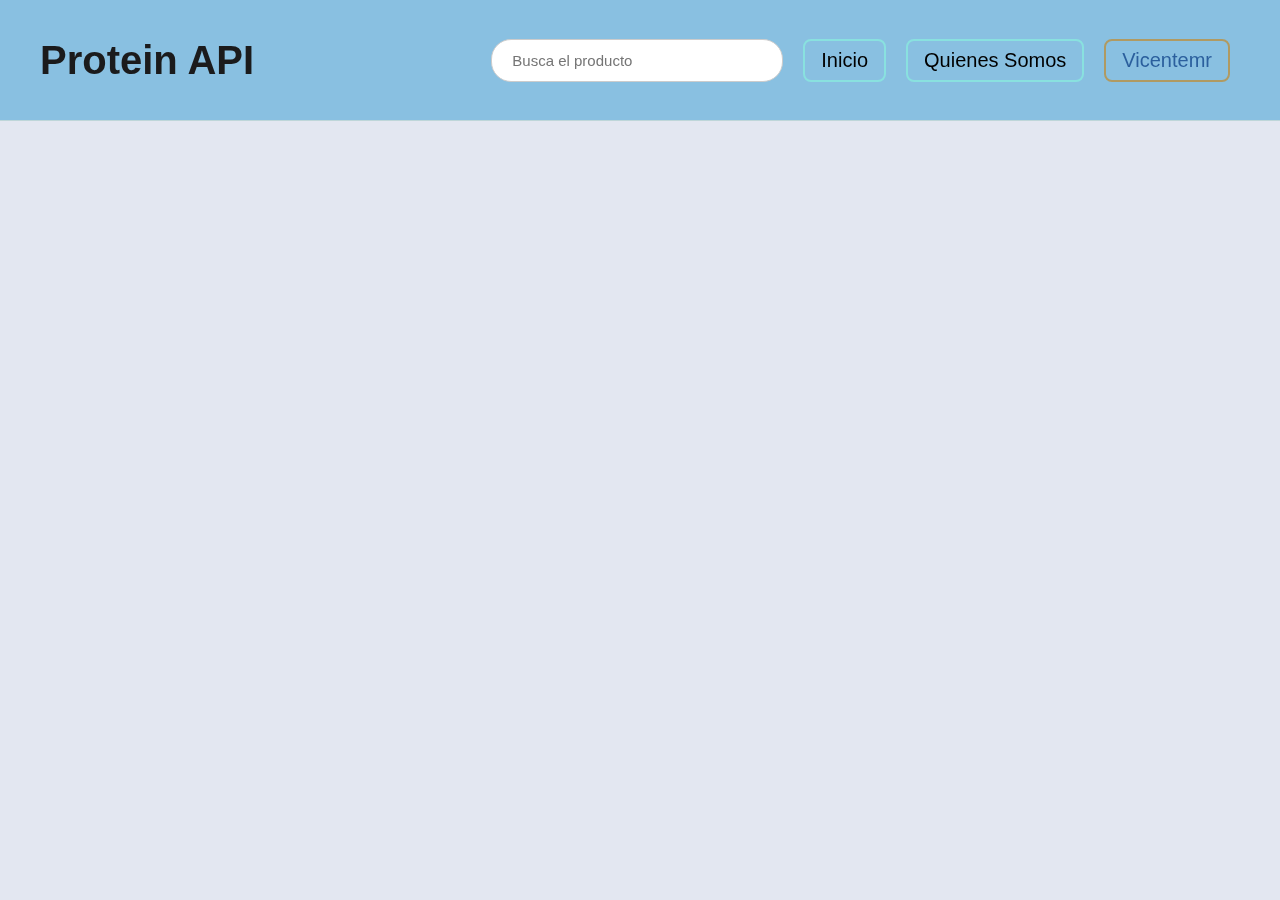
==== index.html @ 44e77bca "Avanced" ====
<!DOCTYPE html>
<html lang="en">

<head>
    <meta charset="UTF-8">
    <meta name="viewport" content="width=device-width, initial-scale=1.0">
    <title>Protein Api Test</title>
    <link rel="stylesheet" type="text/css" href="/css/styles.css" />
</head>

<body>


    <header>

        <div class="title">Protein API</div>
         <div class="hoal"></div>
        <nav>

            <div class="menu">

                <button class="menu-toggle" id="menu-toggle">&#9776;</button>

                <button class="menu-close" id="menu-close">&times;</button>

                <input type="text" class="search" name="buscador" id="buscador" placeholder="Busca el producto">

                <a href="index.html" class="enlaces-estilos">Inicio</a>

                <a href="" class="enlaces-estilos">Quienes Somos</a>

                <a href="https://github.com/Vicentemr2002" class="vicentemr">Vicentemr</a>

            </div>

        </nav>

    </header>


    <script src="/js/scritp.js"></script>

</body>

</html>
---- css/styles.css ----
* {
    margin: 0;
    padding: 0;
}

body {
    background-color: #E3E7F1;
    display: flex;
    justify-content: center;
    align-items: center;
    font-family: Arial, Helvetica, sans-serif;
}

header {
    background-color: #89C0E1;
    height: 120px;
    width: 100%;
    position: fixed;
    top: 0;
    display: flex;
    justify-content: space-between;
    align-items: center;
    padding: 0 10%;
    box-shadow: 0 1px 0 #BED6D9;
}

.menu-toggle, .menu-close {
    display: none;
    font-size: 30px;
    background: none;
    border: none;
    cursor: pointer;
}

.title {
    font-size: 40px;
    font-weight: 800;
    color: #1B1B1C;
    width: 250px;
    margin: 40px;


}

.menu {
    display: flex;
    gap: 20px;
    font-size: 20px;
    padding: 50px;
}

a.enlaces-estilos {
    color: black;
    text-decoration: none;
    border: 2px solid #89E1DF;
    padding: 8px 16px;
    border-radius: 8px;
    transition: background-color 0.3s ease, color 0.3s ease;
}

a.enlaces-estilos:hover {
    background-color: white;
}


a.vicentemr {
    color: #2B5F9D;
    text-decoration: none;
    border: 2px solid #B09A62;
    padding: 8px 16px;
    border-radius: 8px;
    transition: background-color 0.3s ease, color 0.3s ease;
}

a.vicentemr:hover{
    background-color: #E3E7F1;
    color: #2B5F9D;
}

input.search {
    border: 1px solid #ccc;
    border-radius: 20px;
    padding: 10px 20px;
    width: 250px;
    font-size: 16px;
    outline: none;
    transition: all 0.3s ease;
    font-size: 15px;
  }

  input.search:hover{
    transition: all 0.2s;
    border-color: #007bff;
  }
  
  input.search:focus {

    border-color: #007bff;
    box-shadow: 0 0 5px rgba(0, 123, 255, 0.5);
    background-color: #f8f9fa;
  }

  @media screen and (max-width: 600px) {

    .title{
        font-size: 20px;
    }
    
    .menu {
        flex-direction: column;
        align-items: flex-start;
        padding: 10px;
        display: flex;
        justify-content: center;
        align-items: center;
    }

    input.search{
        display: none;
    }

    .menu a {
        display: none; 
        width: 100px;
        text-align: left;
        text-align: center;
        background-color: white;
        font-size: 15px;
    }

     

    .menu-toggle {
        display: block;

    }

    .menu.open {
        padding-top: 300px;
        width: 300px;
        height: 300px;
        background-color: #E3E7F1;
        border: 1px solid #93969C; 
    }

    .menu.open a{
        display: block; 
        opacity: 0;
        transform: translateY(-10px); 
        animation: fadeSlideIn 0.7s forwards ease; 
    }

    .menu-close {
        margin: 20px;
        display: none;
        position: absolute;
        top: 10px;
        right: 1px;
        font-size: 30px;
        color: #333;
        cursor: pointer;
    }

    .menu.open .menu-close {
        display: block;
    }


}

@keyframes fadeSlideIn {
    to {
        opacity: 1;
        transform: translateY(0);
    }
}
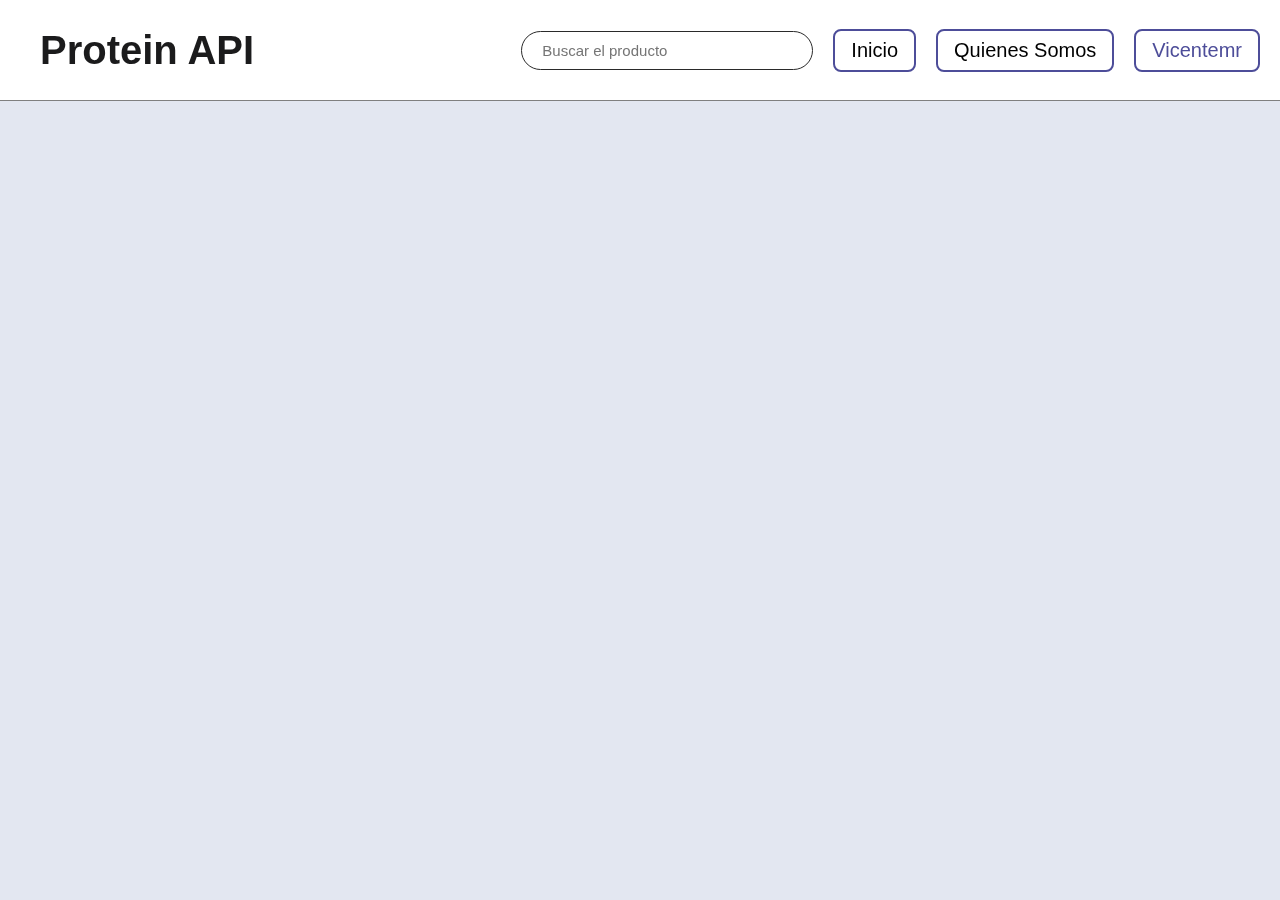
==== commit f07deabf: "avanced" ====
--- a/index.html
+++ b/index.html
@@ -5,29 +5,30 @@
     <meta charset="UTF-8">
     <meta name="viewport" content="width=device-width, initial-scale=1.0">
     <title>Protein Api Test</title>
+    <link rel="shortcut icon" href="image/proteina.png"> 
     <link rel="stylesheet" type="text/css" href="/css/styles.css" />
 </head>
 
 <body>
 
-
     <header>
 
-        <div class="title">Protein API</div>
-         <div class="hoal"></div>
+        <div href="index.html" class="title">Protein API</div>
+
         <nav>
 
             <div class="menu">
 
+
                 <button class="menu-toggle" id="menu-toggle">&#9776;</button>
 
-                <button class="menu-close" id="menu-close">&times;</button>
+                <button class="menu-close" id="menu-close">&times;</button> 
 
-                <input type="text" class="search" name="buscador" id="buscador" placeholder="Busca el producto">
+                <input type="text" class="search" name="buscador" id="buscador" placeholder="Buscar el producto">
 
                 <a href="index.html" class="enlaces-estilos">Inicio</a>
 
-                <a href="" class="enlaces-estilos">Quienes Somos</a>
+                <a href="presentation.html" class="enlaces-estilos">Quienes Somos</a>
 
                 <a href="https://github.com/Vicentemr2002" class="vicentemr">Vicentemr</a>
 
@@ -36,7 +37,15 @@
         </nav>
 
     </header>
+  
+    <div class="container-protein">
+        
 
+        <div class="index">
+            
+        </div>
+
+    </div>
 
     <script src="/js/scritp.js"></script>
 
--- a/css/styles.css
+++ b/css/styles.css
@@ -12,8 +12,8 @@
 }
 
 header {
-    background-color: #89C0E1;
-    height: 120px;
+    background-color: #FFFFFF;
+    height: 100px;
     width: 100%;
     position: fixed;
     top: 0;
@@ -21,16 +21,9 @@
     justify-content: space-between;
     align-items: center;
     padding: 0 10%;
-    box-shadow: 0 1px 0 #BED6D9;
-}
-
-.menu-toggle, .menu-close {
-    display: none;
-    font-size: 30px;
-    background: none;
-    border: none;
-    cursor: pointer;
-}
+    box-shadow: 0 1px 0 #808080;
+}
+
 
 .title {
     font-size: 40px;
@@ -39,46 +32,56 @@
     width: 250px;
     margin: 40px;
 
-
 }
 
 .menu {
     display: flex;
     gap: 20px;
+    align-items: center;
+    justify-content: space-between;
+    background-color: transparent;
+    transition: background-color 0.3s ease;
     font-size: 20px;
-    padding: 50px;
+    padding: 20px;
+}
+
+.menu a {
+    text-decoration: none;
+    color: #333;
+    padding: 10px;
+    transition: all 0.3s ease;
 }
 
 a.enlaces-estilos {
     color: black;
     text-decoration: none;
-    border: 2px solid #89E1DF;
+    border: 2px solid #4D4D99;
     padding: 8px 16px;
     border-radius: 8px;
     transition: background-color 0.3s ease, color 0.3s ease;
 }
 
 a.enlaces-estilos:hover {
-    background-color: white;
-}
-
+    background-color: black;
+    color: white;
+}
 
 a.vicentemr {
-    color: #2B5F9D;
+    color: #4D4D99;
     text-decoration: none;
-    border: 2px solid #B09A62;
+    border: 2px solid #4D4D99;
     padding: 8px 16px;
     border-radius: 8px;
     transition: background-color 0.3s ease, color 0.3s ease;
 }
 
-a.vicentemr:hover{
-    background-color: #E3E7F1;
-    color: #2B5F9D;
+a.vicentemr:hover {
+    background-color:#84C1FF ;
+    color: #0060C1;
 }
 
 input.search {
-    border: 1px solid #ccc;
+    border: 1px solid #2A2A2A;
     border-radius: 20px;
     padding: 10px 20px;
     width: 250px;
@@ -86,91 +89,137 @@
     outline: none;
     transition: all 0.3s ease;
     font-size: 15px;
-  }
-
-  input.search:hover{
+}
+
+input.search:hover {
     transition: all 0.2s;
     border-color: #007bff;
-  }
-  
-  input.search:focus {
+}
+
+input.search:focus {
 
     border-color: #007bff;
     box-shadow: 0 0 5px rgba(0, 123, 255, 0.5);
     background-color: #f8f9fa;
-  }
-
-  @media screen and (max-width: 600px) {
-
-    .title{
-        font-size: 20px;
-    }
-    
+}
+
+.hola {
+    background-color: red;
+    margin-top: 140px;
+}
+
+
+.menu-toggle, .menu-close {
+    display: none;
+    font-size: 30px;
+    background: none;
+    border: none;
+    cursor: pointer;
+}
+
+
+@media screen and (max-width: 600px) {
+
+    .title {
+        font-size: 30px;
+        text-align: center;
+        display: flex;
+        text-align: left;
+    }
+
+    input.search {
+        display: none;
+    }
+
+
+    a.enlaces-estilos {
+        display: flex;
+        justify-content: center;
+        align-items: center;
+        text-align: center;
+        font-size: 12px;
+        width: 100px;
+        margin: 20px;
+        height: 10px;
+    }
+
+    a.vicentemr {
+        font-size: 12px;
+        width: 100px;
+        text-align: center;
+        margin: 20px;
+        padding: 0 10px;
+    }
+
     .menu {
         flex-direction: column;
         align-items: flex-start;
-        padding: 10px;
-        display: flex;
-        justify-content: center;
-        align-items: center;
-    }
-
-    input.search{
+    }
+
+    .menu a {
         display: none;
-    }
-
-    .menu a {
-        display: none; 
         width: 100px;
-        text-align: left;
-        text-align: center;
-        background-color: white;
-        font-size: 15px;
-    }
-
-     
+        padding: 15px;
+        text-align: center;
+        background-color: #ffffff;
+    }
 
     .menu-toggle {
         display: block;
-
     }
 
     .menu.open {
-        padding-top: 300px;
-        width: 300px;
-        height: 300px;
-        background-color: #E3E7F1;
-        border: 1px solid #93969C; 
-    }
-
-    .menu.open a{
-        display: block; 
-        opacity: 0;
-        transform: translateY(-10px); 
-        animation: fadeSlideIn 0.7s forwards ease; 
-    }
-
-    .menu-close {
-        margin: 20px;
-        display: none;
+        display: block;
         position: absolute;
         top: 10px;
-        right: 1px;
+        right: 10px;
         font-size: 30px;
         color: #333;
         cursor: pointer;
     }
 
-    .menu.open .menu-close {
-        display: block;
-    }
-
-
-}
-
+    .menu-close{
+        display: block;
+        position: absolute;
+        top: 10px;
+        left: 10px;
+        font-size: 30px;
+        color: #333;
+        cursor: pointer;
+    }
+
+
+    .menu.open{
+        background-color: #ffffff;
+        position: relative;
+        top: 70px;
+        border: 1px solid;
+    }
+
+    .menu.open a,
+    .menu.open {
+        display: block;
+        opacity: 0;
+        transform: translateY(-10px);
+        animation: fadeSlideIn 0.3s forwards ease;
+    }
+
+
+    .menu.open .menu-toggle::before {
+        content: "\2715";
+        font-size: 30px;
+    }
+
+
+}
+
+/* Animación para mostrar el menú */
 @keyframes fadeSlideIn {
     to {
         opacity: 1;
         transform: translateY(0);
     }
+
+
+
 }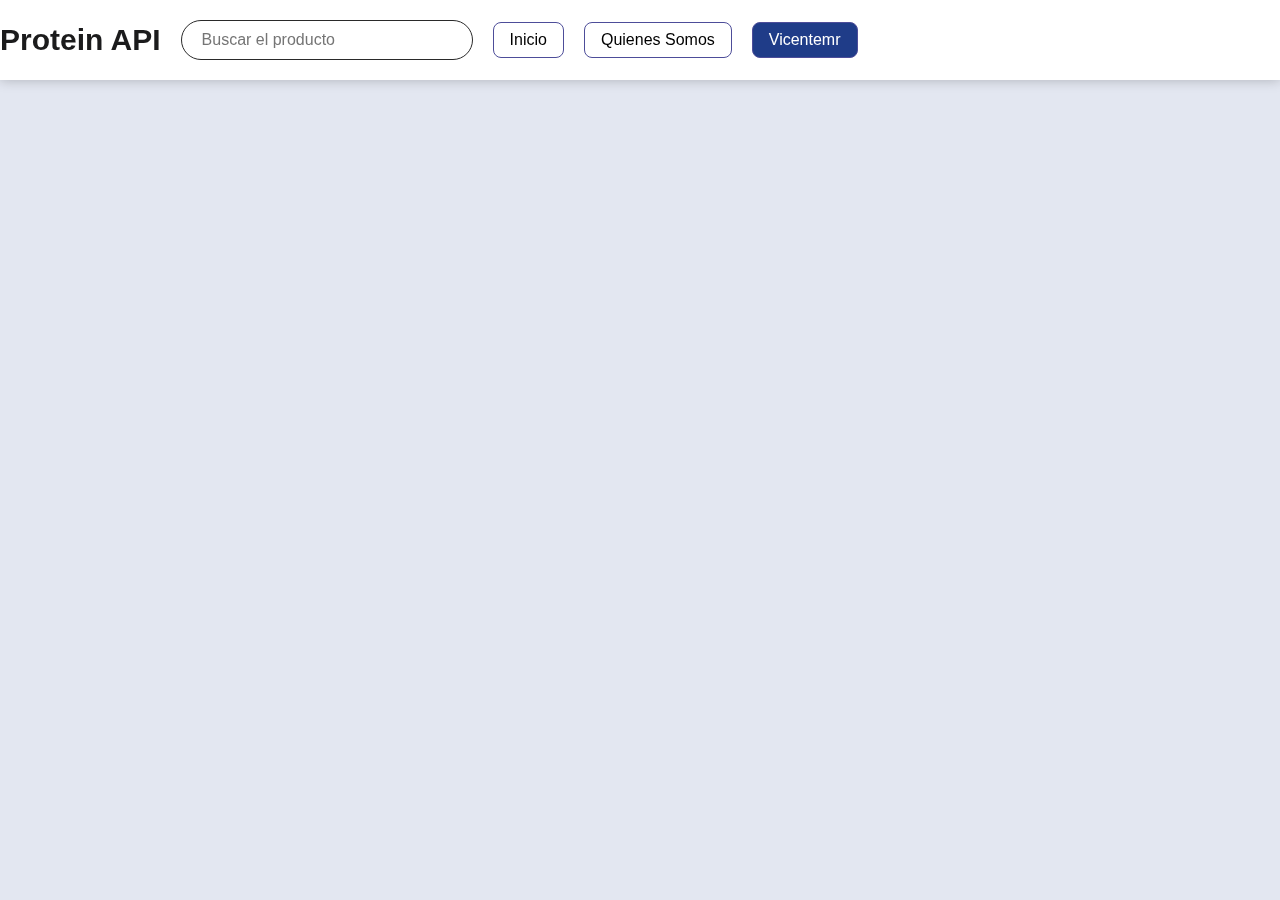
==== commit 49c7fd81: "avanced" ====
--- a/index.html
+++ b/index.html
@@ -18,7 +18,6 @@
         <nav>
 
             <div class="menu">
-
 
                 <button class="menu-toggle" id="menu-toggle">&#9776;</button>
 
--- a/css/styles.css
+++ b/css/styles.css
@@ -12,26 +12,23 @@
 }
 
 header {
-    background-color: #FFFFFF;
-    height: 100px;
+    background-color: white;
+    box-shadow: 0px 0px 12px rgba(0, 0, 0, 0.24);
+    position: fixed;
+    z-index: 110;
+    height: 80px;
     width: 100%;
-    position: fixed;
     top: 0;
     display: flex;
-    justify-content: space-between;
     align-items: center;
-    padding: 0 10%;
-    box-shadow: 0 1px 0 #808080;
-}
-
+
+}
 
 .title {
-    font-size: 40px;
+    font-size: 30px;
     font-weight: 800;
     color: #1B1B1C;
-    width: 250px;
-    margin: 40px;
-
+    text-align: center;
 }
 
 .menu {
@@ -41,7 +38,6 @@
     justify-content: space-between;
     background-color: transparent;
     transition: background-color 0.3s ease;
-    font-size: 20px;
     padding: 20px;
 }
 
@@ -55,7 +51,7 @@
 a.enlaces-estilos {
     color: black;
     text-decoration: none;
-    border: 2px solid #4D4D99;
+    border: 1px solid #4D4D99;
     padding: 8px 16px;
     border-radius: 8px;
     transition: background-color 0.3s ease, color 0.3s ease;
@@ -67,17 +63,18 @@
 }
 
 a.vicentemr {
-    color: #4D4D99;
+    color: white;
+    background-color: #1F3C88;
     text-decoration: none;
-    border: 2px solid #4D4D99;
+    border: 1px solid #4D4D99;
     padding: 8px 16px;
     border-radius: 8px;
     transition: background-color 0.3s ease, color 0.3s ease;
 }
 
 a.vicentemr:hover {
-    background-color:#84C1FF ;
-    color: #0060C1;
+    background-color: white;
+    color: black;
 }
 
 input.search {
@@ -88,7 +85,6 @@
     font-size: 16px;
     outline: none;
     transition: all 0.3s ease;
-    font-size: 15px;
 }
 
 input.search:hover {
@@ -97,19 +93,14 @@
 }
 
 input.search:focus {
-
     border-color: #007bff;
     box-shadow: 0 0 5px rgba(0, 123, 255, 0.5);
     background-color: #f8f9fa;
 }
 
-.hola {
-    background-color: red;
-    margin-top: 140px;
-}
-
 
 .menu-toggle, .menu-close {
+    position: relative;
     display: none;
     font-size: 30px;
     background: none;
@@ -118,10 +109,23 @@
 }
 
 
+.container-presentation {
+    position: relative;
+    top: 200px;
+    margin: 20px;
+    background-color: #F1EDE3;
+    height: 50%;
+}
+
+
+.index-presentation p {
+    text-align: center;
+}
+
 @media screen and (max-width: 600px) {
 
     .title {
-        font-size: 30px;
+        font-size: 20px;
         text-align: center;
         display: flex;
         text-align: left;
@@ -131,18 +135,7 @@
         display: none;
     }
 
-
-    a.enlaces-estilos {
-        display: flex;
-        justify-content: center;
-        align-items: center;
-        text-align: center;
-        font-size: 12px;
-        width: 100px;
-        margin: 20px;
-        height: 10px;
-    }
-
+    a.enlaces-estilos,
     a.vicentemr {
         font-size: 12px;
         width: 100px;
@@ -161,7 +154,6 @@
         width: 100px;
         padding: 15px;
         text-align: center;
-        background-color: #ffffff;
     }
 
     .menu-toggle {
@@ -178,7 +170,7 @@
         cursor: pointer;
     }
 
-    .menu-close{
+    .menu-close {
         display: block;
         position: absolute;
         top: 10px;
@@ -188,8 +180,7 @@
         cursor: pointer;
     }
 
-
-    .menu.open{
+    .menu.open {
         background-color: #ffffff;
         position: relative;
         top: 70px;
@@ -204,22 +195,24 @@
         animation: fadeSlideIn 0.3s forwards ease;
     }
 
+    .menu-close a,
+    .menu-close {
+        display: block;
+        opacity: 0;
+        transform: translateY(-10px);
+        animation: fadeSlideIn 0.3s forwards ease;
+    }
 
     .menu.open .menu-toggle::before {
         content: "\2715";
         font-size: 30px;
     }
-
-
-}
-
-/* Animación para mostrar el menú */
+}
+
+
 @keyframes fadeSlideIn {
     to {
         opacity: 1;
         transform: translateY(0);
     }
-
-
-
-}+}
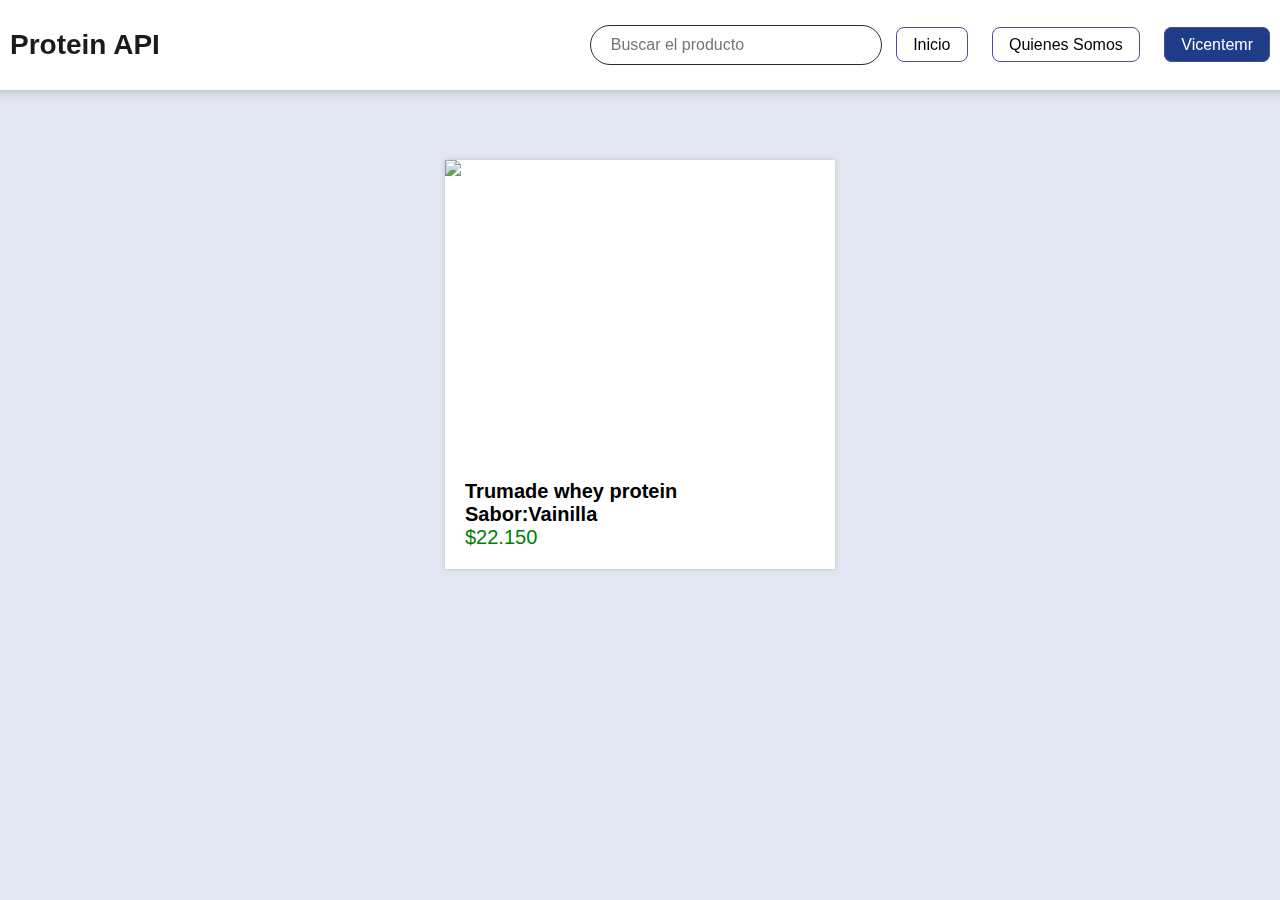
==== commit 3097bbca: "avanced" ====
--- a/index.html
+++ b/index.html
@@ -5,8 +5,8 @@
     <meta charset="UTF-8">
     <meta name="viewport" content="width=device-width, initial-scale=1.0">
     <title>Protein Api Test</title>
-    <link rel="shortcut icon" href="image/proteina.png"> 
-    <link rel="stylesheet" type="text/css" href="/css/styles.css" />
+    <link rel="shortcut icon" href="image/proteina.png">
+    <link rel="stylesheet" type="text/css" href="/css/styles.css"/>
 </head>
 
 <body>
@@ -16,32 +16,40 @@
         <div href="index.html" class="title">Protein API</div>
 
         <nav>
+            <ul class="nav-list">
+                <input type="text" class="search" name="buscador" id="buscador" placeholder="Buscar el producto">
+                <li><a href="index.html" class="enlaces-estilos">Inicio</a></li>
+                <li><a href="presentation.html" class="enlaces-estilos">Quienes Somos</a></li>
+                <li><a href="https://github.com/Vicentemr2002" class="vicentemr">Vicentemr</a></li>
+            </ul>
+        </nav>
 
-            <div class="menu">
+        <a onclick="openNav()" class="menu" href="#"><button>Menu</button></a>
 
-                <button class="menu-toggle" id="menu-toggle">&#9776;</button>
-
-                <button class="menu-close" id="menu-close">&times;</button> 
-
-                <input type="text" class="search" name="buscador" id="buscador" placeholder="Buscar el producto">
-
-                <a href="index.html" class="enlaces-estilos">Inicio</a>
-
-                <a href="presentation.html" class="enlaces-estilos">Quienes Somos</a>
-
-                <a href="https://github.com/Vicentemr2002" class="vicentemr">Vicentemr</a>
-
+        <div id="mobile-menu" class="overlay">
+            <a onclick="closeNav()" href="#" class="CloseNav">&times;</a>
+            <div class="overlay-content">
+                <a href="index.html">Inicio</a>
+                <a href="presentation.html">Quienes Somos</a>
+                <a href="https://github.com/Vicentemr2002">Vicentemr</a>
             </div>
 
-        </nav>
+        </div>
 
     </header>
-  
+
     <div class="container-protein">
-        
 
-        <div class="index">
-            
+        <div class="index-protein">
+            <div class="image">
+                <img class="image1" src="/image/wheyprotein.png">
+                <img class="image2" src="/image/wheyproteintable.png">
+            </div>
+            <div class="information">
+                <h1>Trumade whey protein</h1>
+                <h1>Sabor:Vainilla</h1>
+                <p>$22.150</p>
+            </div>
         </div>
 
     </div>
--- a/css/styles.css
+++ b/css/styles.css
@@ -18,34 +18,77 @@
     z-index: 110;
     height: 80px;
     width: 100%;
+    padding: 5px 10%;
     top: 0;
     display: flex;
     align-items: center;
-
+    justify-content: space-between;
+}
+
+header a {
+    text-decoration: none;
+}
+
+header .overlay {
+    height: 100%;
+    width: 0;
+    position: fixed;
+    z-index: 1;
+    left: 0;
+    top: 0;
+    background-color: rgba(178, 181, 185, 0.95);
+    overflow: hidden;
+    transition: all 0.3s ease 0s;
+}
+
+header .overlay .overlay-content {
+    display: flex;
+    height: 100%;
+    flex-direction: column;
+    align-items: center;
+}
+
+header .overlay a {
+    padding: 15px;
+    font-size: 36px;
+    display: block;
+    transition: all 0.3s ease 0s;
+    color: white;
+}
+
+.header .overlay .close {
+    position: absolute;
+    top: 20px;
+    right: 45px;
+    font-size: 65px;
+}
+
+@media screen and (max-height:450px) {
+    .header .overlay a {
+        font-size: 20px;
+    }
+
+    .header .overlay .close {
+        font-size: 40px;
+        top: 15px;
+        right: 35px;
+    }
 }
 
 .title {
-    font-size: 30px;
+    font-size: 28px;
     font-weight: 800;
     color: #1B1B1C;
-    text-align: center;
-}
-
-.menu {
-    display: flex;
-    gap: 20px;
-    align-items: center;
-    justify-content: space-between;
-    background-color: transparent;
-    transition: background-color 0.3s ease;
-    padding: 20px;
-}
-
-.menu a {
-    text-decoration: none;
-    color: #333;
-    padding: 10px;
-    transition: all 0.3s ease;
+    padding: 0 10px;
+}
+
+header .nav-list {
+    list-style: none;
+}
+
+header .nav-list li {
+    display: inline-block;
+    padding: 0 10px;
 }
 
 a.enlaces-estilos {
@@ -98,121 +141,176 @@
     background-color: #f8f9fa;
 }
 
-
-.menu-toggle, .menu-close {
-    position: relative;
+.menu {
     display: none;
-    font-size: 30px;
-    background: none;
+}
+
+header .menu button {
+    margin-left: 20px;
+    font-weight: 700;
+    color: #1b3039;
+    padding: 9px 25px;
+    background: #E3E7F1;
     border: none;
+    border-radius: 50px;
     cursor: pointer;
-}
-
+    transition: all 0.3s ease 0s;
+}
+
+header .menu button:hover {
+    background-color: #e2f1f8;
+    color: black;
+    transform: scale(1.1);
+}
+
+@media screen and (max-width: 800px) {
+    .title {
+        font-size: 30px;
+    }
+}
+
+
+@media screen and (max-width: 800px) {
+
+    .nav-list,
+    .btn {
+        display: none;
+    }
+
+    .menu {
+        display: inherit;
+        padding: 0 10px;
+    }
+}
 
 .container-presentation {
     position: relative;
-    top: 200px;
-    margin: 20px;
-    background-color: #F1EDE3;
-    height: 50%;
-}
-
+    top: 150px;
+    margin: 10px;
+    background-color: white;
+    box-shadow: 0 0 5px silver;
+    height: 100%;
+
+}
 
 .index-presentation p {
     text-align: center;
-}
-
-@media screen and (max-width: 600px) {
-
-    .title {
-        font-size: 20px;
+    font-size: 30px;
+    font-family: fantasy;
+}
+
+
+.image img {
+    max-width: 100%;          
+    height: auto;             
+    max-height: 100%;       
+    object-fit: cover;
+}  
+
+.image1{
+    position: absolute;
+    top: 0;
+    left: 0;
+    z-index: 1;
+    transition: 0.5s ease;
+}
+
+.image2{
+    z-index: 2;
+    opacity: 0;
+    transition: 0.5s ease;
+}
+
+.image:hover .image1{
+    opacity: 0;
+}
+
+.image:hover .image2{
+    opacity: 1;
+}
+
+
+.image {
+    height: 300px;             
+    width: 350px;              
+    display: flex;
+    justify-content: center;  
+    align-items: center;   
+}
+
+
+
+
+.container-protein {
+    background-color: white;  
+    margin: 10px;             
+    display: flex;
+    justify-content: center;  
+    align-items: center;      
+    flex-wrap: wrap;          
+    position: relative;       
+    top: 150px;
+    box-shadow: 0 0 5px silver;               
+}
+
+.information p{
+    text-align:justify;
+    font-size: 20px;
+    color: green;
+}
+
+.information h1{
+    font-size: 20px;
+}
+
+.index-protein{
+  margin: 20px;
+}
+
+
+.index-presentation p {
+    font-size: 25px;          
+    line-height: 1.6;         
+    color: #333;              
+    margin-bottom: 20px;      
+}
+
+
+.index-presentation h2 {
+    font-size: 25px;          
+    margin-bottom: 15px;
+    text-align: center;      
+}
+
+
+.index-presentation ul {
+    padding-left: 20px;       
+    list-style-type: disc;    
+}
+
+.index-presentation li {
+    font-size: 16px;          
+    line-height: 1.6;         
+    margin-bottom: 10px;     
+}
+
+
+.index-presentation strong {
+    color: #000;              
+    font-weight: bold;        
+}
+
+@media (max-width: 600px) {
+    .container-protein {
+        height: auto;
+        width: 300px;                   
+    }
+    
+    .image {
+        height: 150px;       
+    }
+
+    .information p,h1{
         text-align: center;
-        display: flex;
-        text-align: left;
-    }
-
-    input.search {
-        display: none;
-    }
-
-    a.enlaces-estilos,
-    a.vicentemr {
-        font-size: 12px;
-        width: 100px;
-        text-align: center;
-        margin: 20px;
-        padding: 0 10px;
-    }
-
-    .menu {
-        flex-direction: column;
-        align-items: flex-start;
-    }
-
-    .menu a {
-        display: none;
-        width: 100px;
-        padding: 15px;
-        text-align: center;
-    }
-
-    .menu-toggle {
-        display: block;
-    }
-
-    .menu.open {
-        display: block;
-        position: absolute;
-        top: 10px;
-        right: 10px;
-        font-size: 30px;
-        color: #333;
-        cursor: pointer;
-    }
-
-    .menu-close {
-        display: block;
-        position: absolute;
-        top: 10px;
-        left: 10px;
-        font-size: 30px;
-        color: #333;
-        cursor: pointer;
-    }
-
-    .menu.open {
-        background-color: #ffffff;
-        position: relative;
-        top: 70px;
-        border: 1px solid;
-    }
-
-    .menu.open a,
-    .menu.open {
-        display: block;
-        opacity: 0;
-        transform: translateY(-10px);
-        animation: fadeSlideIn 0.3s forwards ease;
-    }
-
-    .menu-close a,
-    .menu-close {
-        display: block;
-        opacity: 0;
-        transform: translateY(-10px);
-        animation: fadeSlideIn 0.3s forwards ease;
-    }
-
-    .menu.open .menu-toggle::before {
-        content: "\2715";
-        font-size: 30px;
-    }
-}
-
-
-@keyframes fadeSlideIn {
-    to {
-        opacity: 1;
-        transform: translateY(0);
-    }
-}
+    }
+}
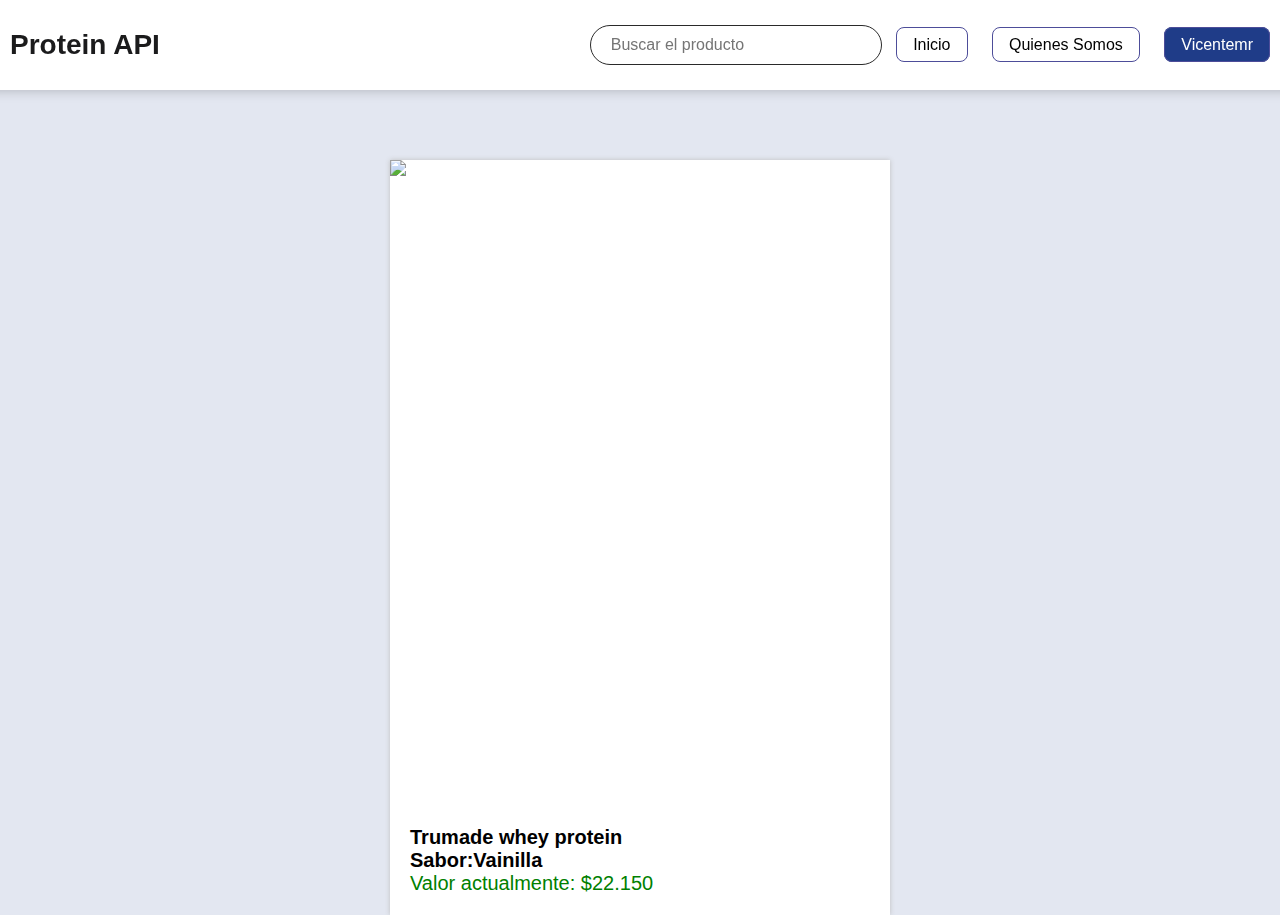
==== commit 19df9df4: "." ====
--- a/index.html
+++ b/index.html
@@ -48,7 +48,7 @@
             <div class="information">
                 <h1>Trumade whey protein</h1>
                 <h1>Sabor:Vainilla</h1>
-                <p>$22.150</p>
+                <p>Valor actualmente: $22.150</p>
             </div>
         </div>
 
--- a/css/styles.css
+++ b/css/styles.css
@@ -197,6 +197,7 @@
     text-align: center;
     font-size: 30px;
     font-family: fantasy;
+    z-index: 1;
 }
 
 
@@ -211,14 +212,18 @@
     position: absolute;
     top: 0;
     left: 0;
-    z-index: 1;
+    z-index: 2;
     transition: 0.5s ease;
+    width: 100%;
+    height: 100%;
 }
 
 .image2{
-    z-index: 2;
+    z-index: 3;
     opacity: 0;
     transition: 0.5s ease;
+    width: 100%;
+    height: 600px;
 }
 
 .image:hover .image1{
@@ -231,8 +236,8 @@
 
 
 .image {
-    height: 300px;             
-    width: 350px;              
+    height: auto;             
+    width: auto;              
     display: flex;
     justify-content: center;  
     align-items: center;   
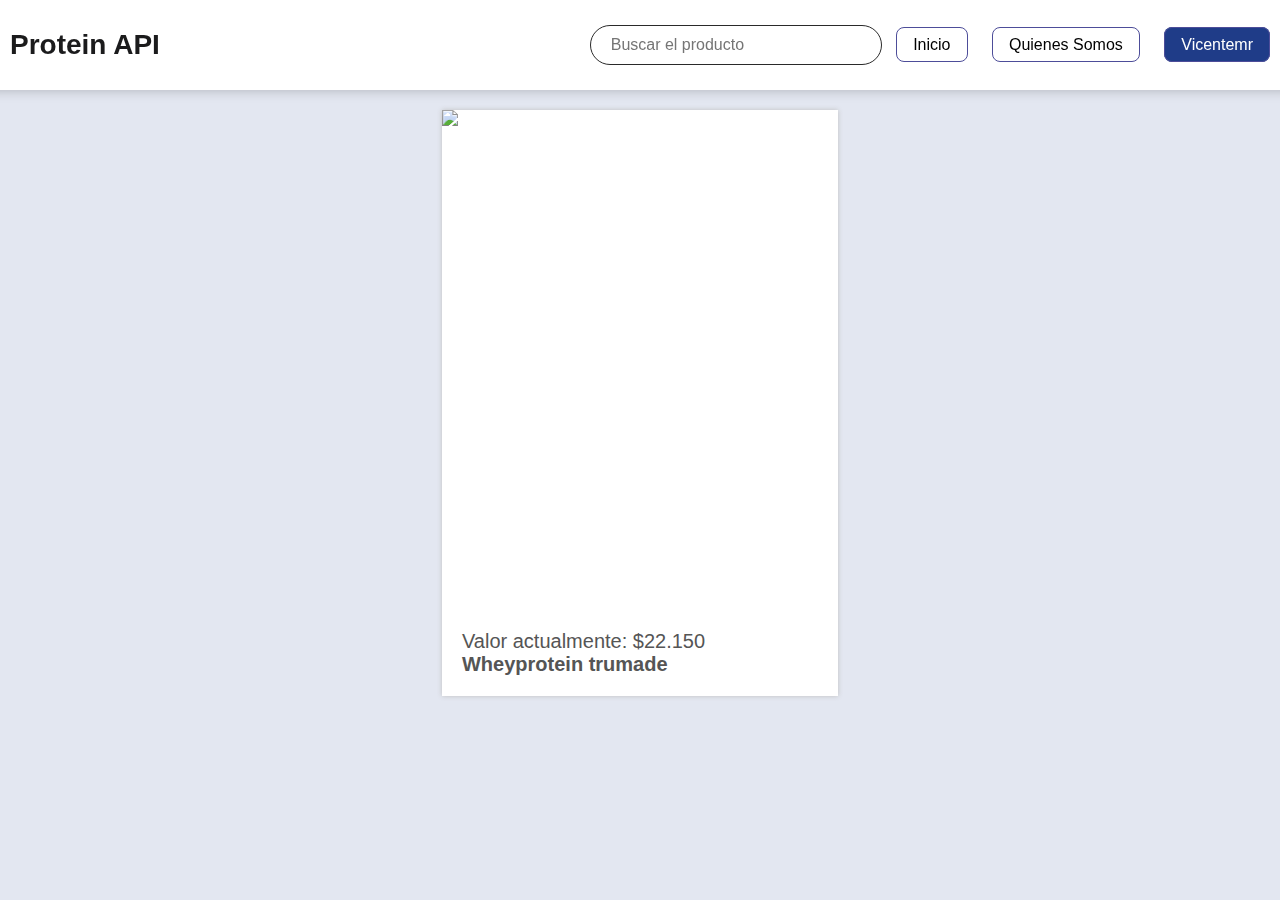
==== commit ee649430: "." ====
--- a/index.html
+++ b/index.html
@@ -43,12 +43,11 @@
         <div class="index-protein">
             <div class="image">
                 <img class="image1" src="/image/wheyprotein.png">
-                <img class="image2" src="/image/wheyproteintable.png">
+                <img class="image2" src="/image/wheyproteintable.png" height="200px">
             </div>
             <div class="information">
-                <h1>Trumade whey protein</h1>
-                <h1>Sabor:Vainilla</h1>
                 <p>Valor actualmente: $22.150</p>
+                <h1>Wheyprotein trumade</h1>
             </div>
         </div>
 
--- a/css/styles.css
+++ b/css/styles.css
@@ -196,7 +196,6 @@
 .index-presentation p {
     text-align: center;
     font-size: 30px;
-    font-family: fantasy;
     z-index: 1;
 }
 
@@ -214,16 +213,12 @@
     left: 0;
     z-index: 2;
     transition: 0.5s ease;
-    width: 100%;
-    height: 100%;
 }
 
 .image2{
     z-index: 3;
     opacity: 0;
     transition: 0.5s ease;
-    width: 100%;
-    height: 600px;
 }
 
 .image:hover .image1{
@@ -234,16 +229,13 @@
     opacity: 1;
 }
 
-
 .image {
-    height: auto;             
+    height: 500px;             
     width: auto;              
     display: flex;
     justify-content: center;  
     align-items: center;   
 }
-
-
 
 
 .container-protein {
@@ -254,18 +246,19 @@
     align-items: center;      
     flex-wrap: wrap;          
     position: relative;       
-    top: 150px;
+    top: 100px;
     box-shadow: 0 0 5px silver;               
 }
 
 .information p{
     text-align:justify;
     font-size: 20px;
-    color: green;
+    color: #555555;
 }
 
 .information h1{
     font-size: 20px;
+    color: #555555;
 }
 
 .index-protein{
@@ -276,7 +269,7 @@
 .index-presentation p {
     font-size: 25px;          
     line-height: 1.6;         
-    color: #333;              
+    color: #555555;              
     margin-bottom: 20px;      
 }
 
@@ -285,6 +278,7 @@
     font-size: 25px;          
     margin-bottom: 15px;
     text-align: center;      
+    color: #555555;
 }
 
 
@@ -305,17 +299,22 @@
     font-weight: bold;        
 }
 
-@media (max-width: 600px) {
+@media (max-width: 800px) {
     .container-protein {
         height: auto;
         width: 300px;                   
     }
     
     .image {
-        height: 150px;       
-    }
-
-    .information p,h1{
+        height: 300px;       
+    }
+
+    .information p{
         text-align: center;
     }
-}
+   
+    .index-presentation p h2{
+        font-size: 20px;
+
+    }
+}
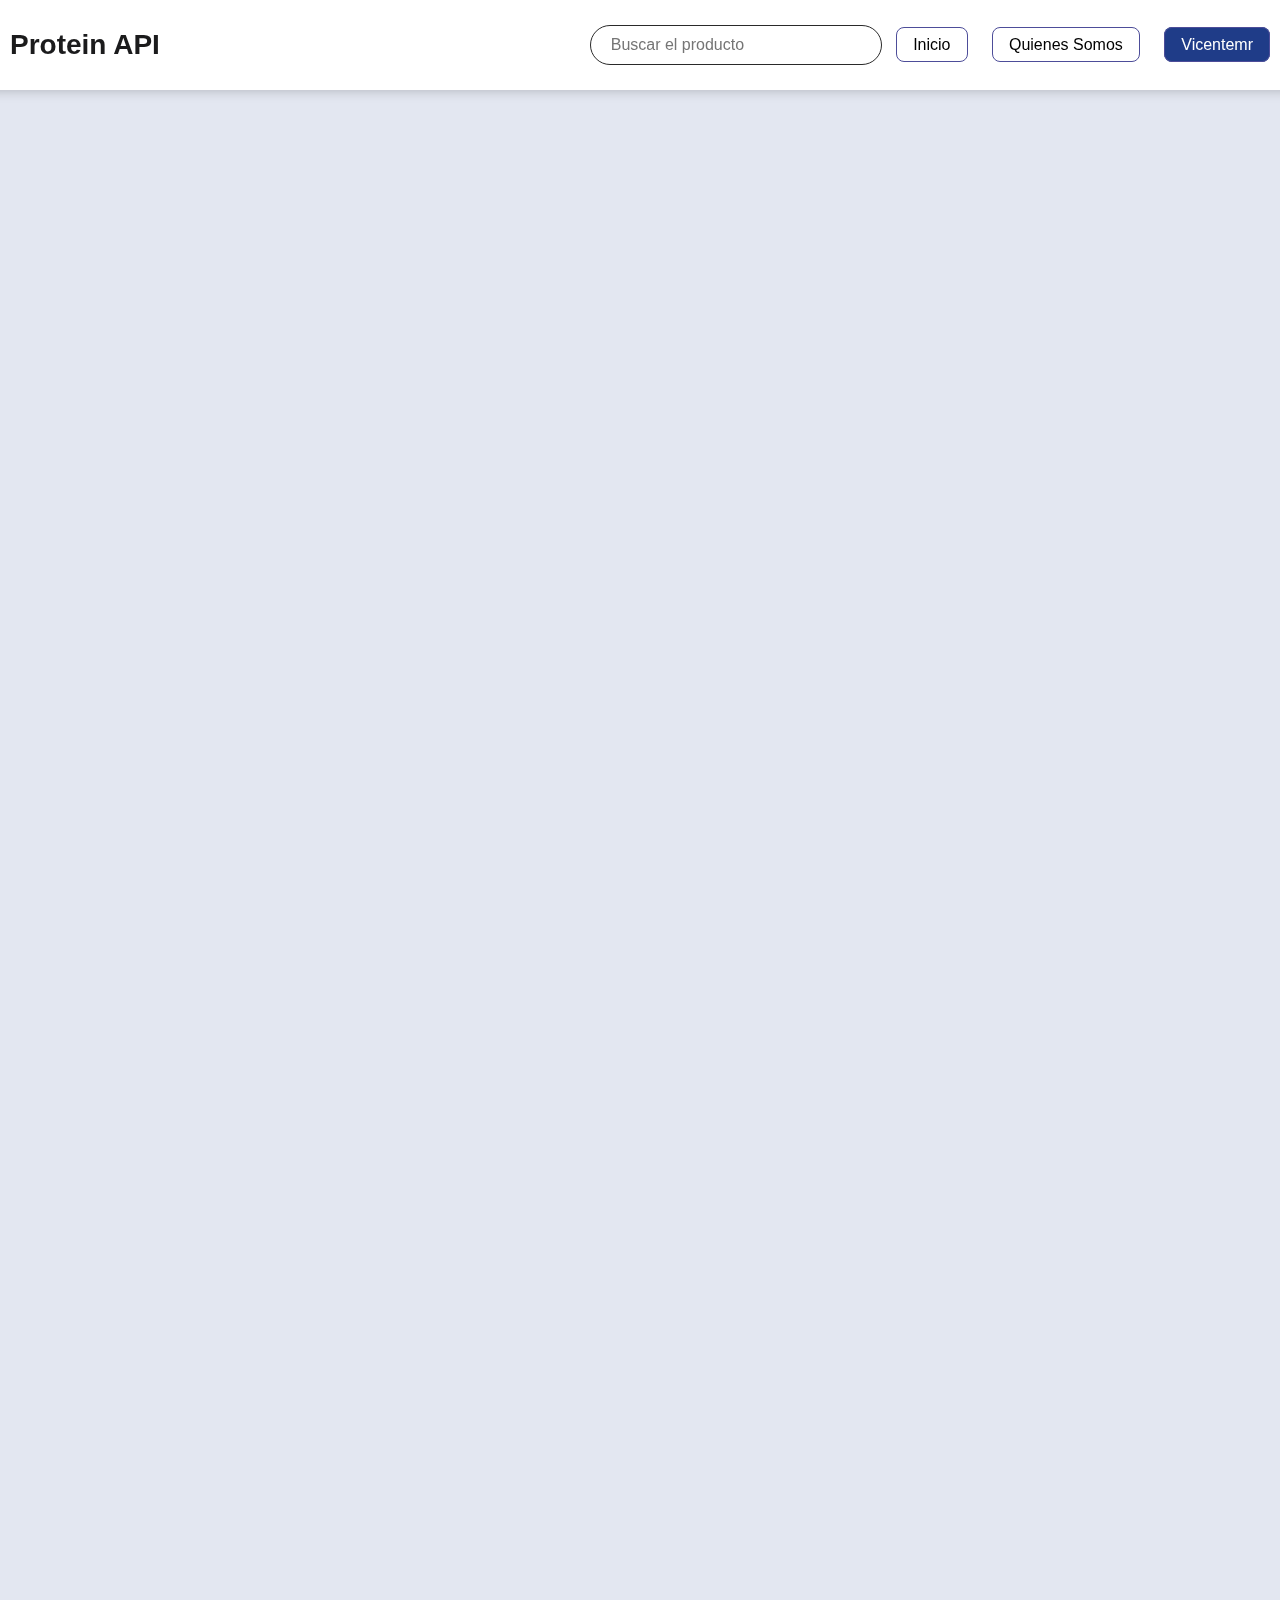
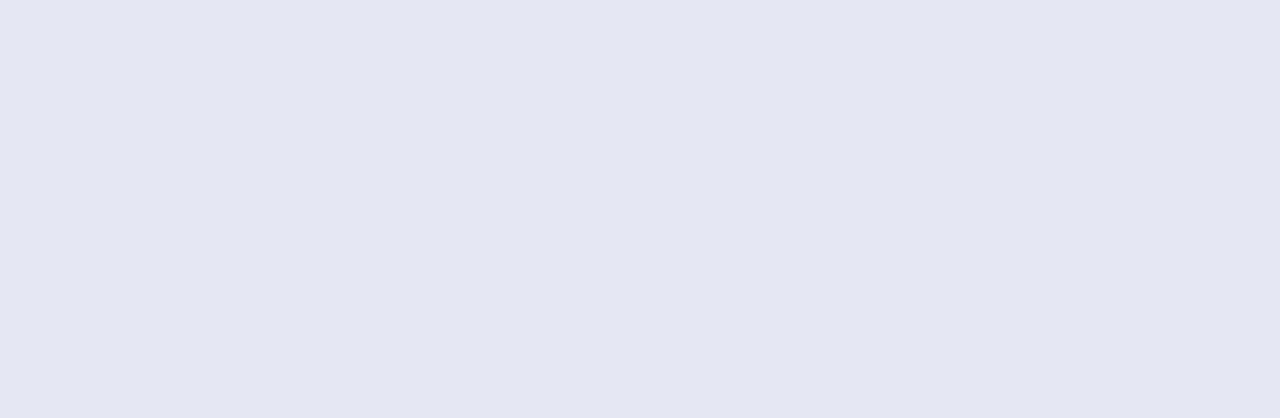
==== commit 1c3146f8: "Completado" ====
--- a/index.html
+++ b/index.html
@@ -17,7 +17,18 @@
 
         <nav>
             <ul class="nav-list">
-                <input type="text" class="search" name="buscador" id="buscador" placeholder="Buscar el producto">
+                <input type="text" class="search"  name="buscador" id="buscador" placeholder="Buscar el producto">
+                <p id="noResultsMessage" style="
+                position: absolute; 
+                top: 100%; 
+                left: 0; 
+                width: 100%; 
+                text-align: center; 
+                color: red; 
+                margin: 35px 0 0 0; 
+                display: none;
+                font-size: 24px;">No se encontró ninguna proteína que coincida con la búsqueda.</p>
+        </div>
                 <li><a href="index.html" class="enlaces-estilos">Inicio</a></li>
                 <li><a href="presentation.html" class="enlaces-estilos">Quienes Somos</a></li>
                 <li><a href="https://github.com/Vicentemr2002" class="vicentemr">Vicentemr</a></li>
@@ -40,21 +51,139 @@
 
     <div class="container-protein">
 
-        <div class="index-protein">
-            <div class="image">
-                <img class="image1" src="/image/wheyprotein.png">
-                <img class="image2" src="/image/wheyproteintable.png" height="200px">
-            </div>
-            <div class="information">
-                <p>Valor actualmente: $22.150</p>
-                <h1>Wheyprotein trumade</h1>
-            </div>
-        </div>
+      <div class="index-protein">
+          <div class="image">
+              <img class="image1" src="/image/wheyprotein.png">
+              <img class="image2" src="/image/trumadeinformation.png">
+          </div>
+          <div class="information" id="ListProductos">
+              <p>Valor: $43.20</p>
+              <h1>Marca: Trumade WheyProtein</h1>
+              <h1>Sabor: Vainilla</h1>
+          </div>
+      </div>
 
-    </div>
+      <div class="index-protein">
+          <div class="image">
+              <img class="image1" src="/image/trumadechocolat.png">
+              <img class="image2" src="/image/trumadeinformation.png">
+          </div>
+          <div class="information" id="ListProductos">
+              <p>Valor: $43.20</p>
+              <h1>Marca: Trumade WheyProtein</h1>
+              <h1>Sabor: Chocolate</h1>
+          </div>
+      </div>
 
+      <div class="index-protein">
+          <div class="image">
+              <img class="image1" src="/image/trumadefrutilla.png">
+              <img class="image2" src="/image/trumadeinformation.png">
+          </div>
+          <div class="information" id="ListProductos">
+              <p>Valor: $43.20</p>
+              <h1>Marca: Trumade WheyProtein</h1>
+              <h1>Sabor: Frutilla</h1>
+          </div>
+      </div>
+
+      <div class="index-protein">
+          <div class="image">
+              <img class="image1" src="/image/dragon.png">
+              <img class="image2" src="/image/wheyphorm-5-lb-tabla.png">
+          </div>
+          <div class="information" id="ListProductos">
+              <p>Valor: $49.90</p>
+              <h1>Marca: Dragonpharma WheyPhorm</h1>
+              <h1>Sabor: Cappuccino</h1>
+          </div>
+      </div>
+
+      <div class="index-protein">
+          <div class="image">
+              <img class="image1" src="/image/wheyphormbrownie.png">
+              <img class="image2" src="/image/wheyphorm-5-lb-tabla.png">
+          </div>
+          <div class="information" id="ListProductos">
+              <p>Valor: $49.90</p>
+              <h1>Marca: Dragonpharma WheyPhorm</h1>
+              <h1>Sabor: Doble Brownie</h1>
+          </div>
+      </div>
+
+      <div class="index-protein">
+          <div class="image">
+              <img class="image1" src="/image/vainilla.png">
+              <img class="image2" src="/image/wheyphorm-5-lb-tabla.png" >
+          </div>
+          <div class="information" id="ListProductos">
+              <p>Valor: $49.90</p>
+              <h1>Marca: Dragonpharma WheyPhorm</h1>
+              <h1>Sabor: Vanilla Ice Cream</h1>
+          </div>
+      </div>
+
+      <div class="index-protein">
+          <div class="image">
+              <img class="image1" src="/image/Whey_xpro_vainilla.png">
+              <img class="image2" src="/image/tenxnutricional.png" >
+          </div>
+          <div class="information" id="ListProductos">
+              <p>Valor: $28.30</p>
+              <h1>Marca: X Pro WheyProtein</h1>
+              <h1>Sabor: Vanilla</h1>
+          </div>
+      </div>
+
+      <div class="index-protein">
+          <div class="image">
+              <img class="image1" src="/image/Whey_xpro_chocolate.png">
+              <img class="image2" src="/image/tenxnutricional.png" >
+          </div>
+          <div class="information" id="ListProductos">
+              <p>Valor: $28.30</p>
+              <h1>Marca: X Pro WheyProtein</h1>
+              <h1>Sabor: Chocolate</h1>
+          </div>
+      </div>
+
+      <div class="index-protein">
+          <div class="image">
+              <img class="image1" src="/image/100__Whey_choco.png">
+              <img class="image2" src="/image/100nutricional.png" >
+          </div>
+          <div class="information" id="ListProductos">
+              <p>Valor: $28.30</p>
+              <h1>Marca: 100% WheyProtein</h1>
+              <h1>Sabor: Chocolate</h1>
+          </div>
+      </div>
+
+      <div class="index-protein">
+          <div class="image">
+              <img class="image1" src="/image/100__Whey_vainilla.png">
+              <img class="image2" src="/image/100nutricional.png" >
+          </div>
+          <div class="information" id="ListProductos">
+              <p>Valor: $28.30</p>
+              <h1>Marca: 100% WheyProtein</h1>
+              <h1>Sabor: Vainilla</h1>
+          </div>
+      </div>
+
+      <div class="index-protein">
+          <div class="image">
+              <img class="image1" src="/image/100_W-FR.png">
+              <img class="image2" src="/image/100nutricional.png">
+          </div>
+          <div class="information" id="ListProductos">
+              <p>Valor: $28.30</p>
+              <h1>Marca: 100% WheyProtein</h1>
+              <h1>Sabor: Frutilla</h1>
+          </div>
+      </div>
     <script src="/js/scritp.js"></script>
 
 </body>
 
-</html>+</html>
--- a/css/styles.css
+++ b/css/styles.css
@@ -146,6 +146,7 @@
 }
 
 header .menu button {
+    font-size: 17px;
     margin-left: 20px;
     font-weight: 700;
     color: #1b3039;
@@ -184,13 +185,18 @@
 }
 
 .container-presentation {
-    position: relative;
-    top: 150px;
     margin: 10px;
     background-color: white;
     box-shadow: 0 0 5px silver;
-    height: 100%;
-
+    margin-top: 15%;
+    opacity: 0;
+    transform: translateY(20px);
+    animation: fadeIn 0.5s ease-in-out forwards;
+
+}
+
+.index-presentation{
+    margin: 20px;
 }
 
 .index-presentation p {
@@ -200,71 +206,92 @@
 }
 
 
+
+.image {
+    position: relative;
+    width: 100%; 
+    height: 300px; 
+    overflow: hidden; 
+}
+
 .image img {
-    max-width: 100%;          
-    height: auto;             
-    max-height: 100%;       
-    object-fit: cover;
-}  
-
-.image1{
+    width: 100%; 
+    height: 100%; 
+}
+
+.image1 {
     position: absolute;
     top: 0;
     left: 0;
+    width: 100%; 
+    height: 100%; 
     z-index: 2;
     transition: 0.5s ease;
 }
 
-.image2{
+.image2 {
+    position: absolute;
+    top: 0;
+    left: 0;
+    width: 100%; 
+    height: 100%; 
     z-index: 3;
     opacity: 0;
     transition: 0.5s ease;
 }
 
-.image:hover .image1{
+.image:hover .image1 {
     opacity: 0;
 }
 
-.image:hover .image2{
+.image:hover .image2 {
     opacity: 1;
 }
 
-.image {
-    height: 500px;             
-    width: auto;              
-    display: flex;
-    justify-content: center;  
-    align-items: center;   
-}
-
 
 .container-protein {
-    background-color: white;  
     margin: 10px;             
     display: flex;
-    justify-content: center;  
+    gap: 20px;
+    justify-content: space-around;  
     align-items: center;      
     flex-wrap: wrap;          
     position: relative;       
     top: 100px;
-    box-shadow: 0 0 5px silver;               
+    padding: 20px;              
 }
 
 .information p{
-    text-align:justify;
+    text-align:center;
     font-size: 20px;
     color: #555555;
 }
 
 .information h1{
-    font-size: 20px;
+    text-align: center;
+    font-size: 25px;
     color: #555555;
 }
 
 .index-protein{
-  margin: 20px;
-}
-
+    border: 1px solid #ddd; 
+    padding: 20px; 
+    border-radius: 10px; 
+    background-color: #f9f9f9; 
+    max-width: 300px; 
+    text-align: center; 
+    box-shadow: 0 2px 8px rgba(0, 0, 0, 0.1); 
+    opacity: 0;
+    transform: translateY(20px);
+    animation: fadeIn 0.5s ease-in-out forwards;
+}
+
+@keyframes fadeIn {
+    to {
+        opacity: 1;
+        transform: translateY(0);
+    }
+}
 
 .index-presentation p {
     font-size: 25px;          
@@ -304,14 +331,15 @@
         height: auto;
         width: 300px;                   
     }
+
+    .container-presentation{
+        margin-top: 25%;
+    }
     
     .image {
         height: 300px;       
     }
 
-    .information p{
-        text-align: center;
-    }
    
     .index-presentation p h2{
         font-size: 20px;
